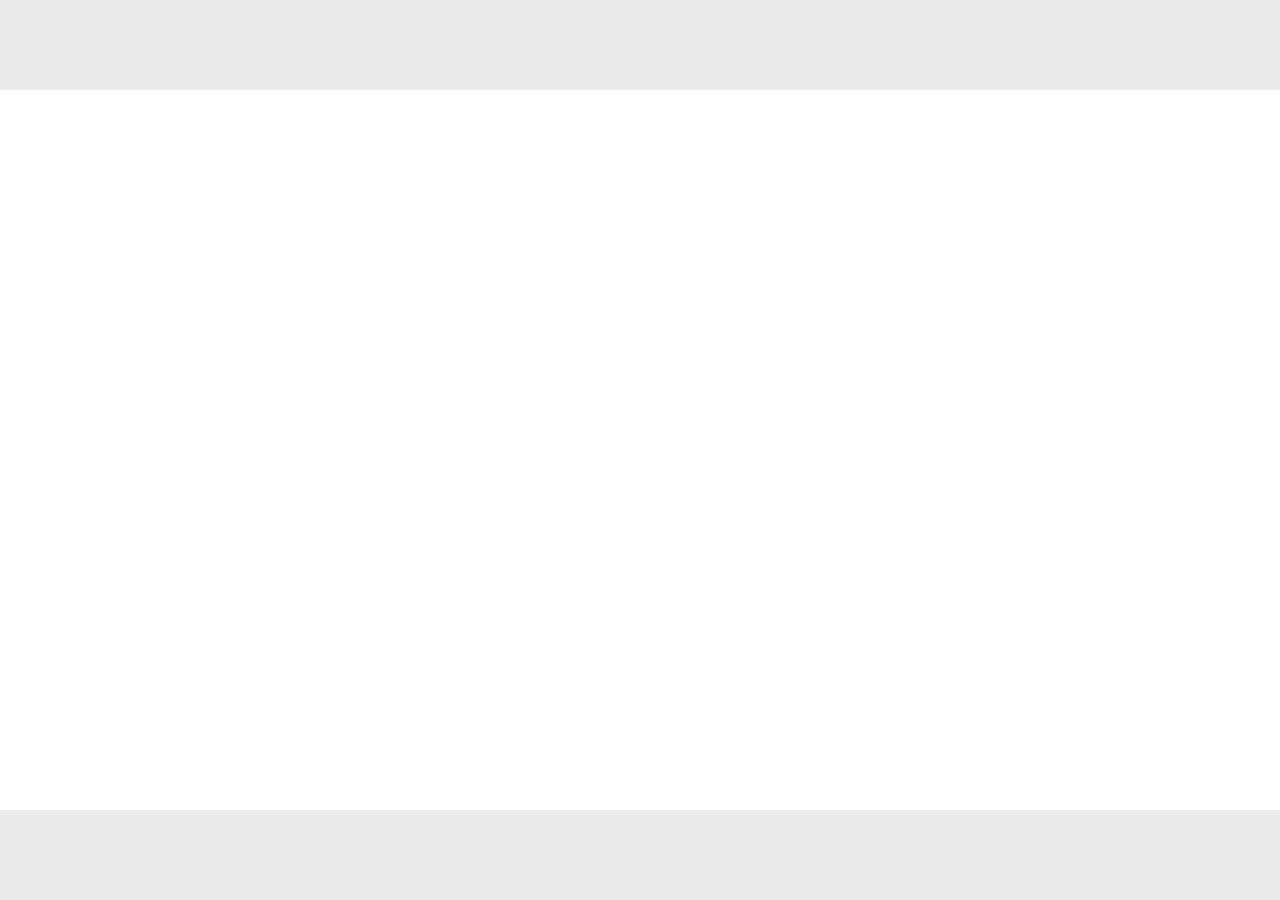
==== index.html @ 0e3e9240 "pushing all examples and tests so I don't lose them" ====
<!DOCTYPE html>
<html lang="en">

<head>
  <link rel="stylesheet" type="text/css" href="style.css">
  <meta charset="utf-8" />
</head>

<body>
  <main>
    <div class="canvas"></div>
  </main>

  <script src="https://cdnjs.cloudflare.com/ajax/libs/p5.js/1.6.0/p5.js"></script>
  <script src="https://cdnjs.cloudflare.com/ajax/libs/p5.js/1.6.0/addons/p5.sound.min.js"></script>
  <script defer src="https://unpkg.com/p5.collide2d"></script>
  <script defer src="https://unpkg.com/p5"></script>
  <script src="paths.js"></script>
  <script src="sketch.js"></script>
</body>

</html>
---- style.css ----
* {
  margin: 0;
  padding: 0;
}

body {
  background-color: #ebebeb;
  height: 100vh;
  display: flex;
  justify-content: center;
  align-items: center;
}

.canvas {
  width: 1280px;
  height: 720px;
  background-color: white;
  position: absolute;
  z-index: -1;
  transform: translate(-50%, -50%);
  top: 50%;
  left: 50%;
}

svg {
  display: none;
}
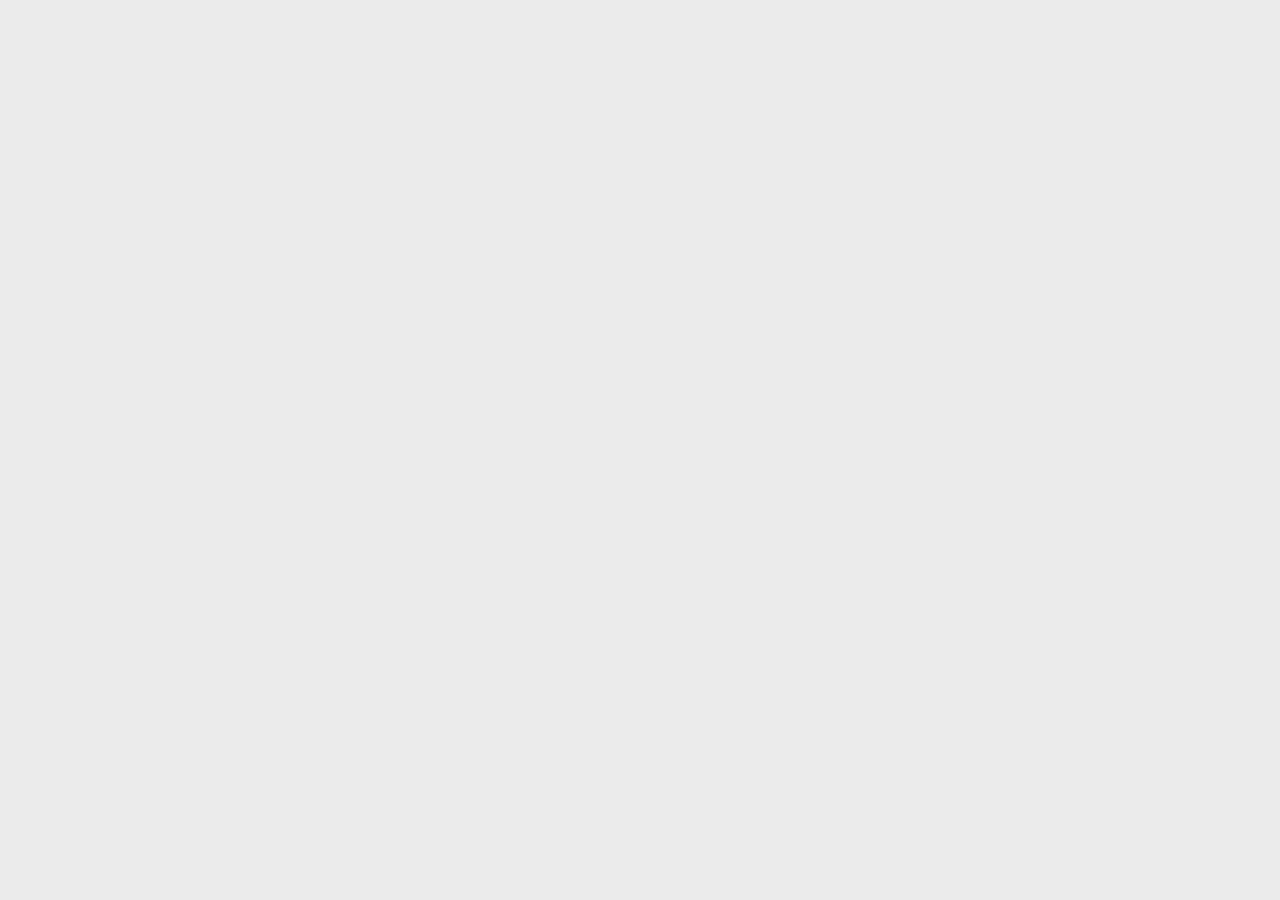
==== commit 3d090d79: "wroking with all shapes" ====
--- a/index.html
+++ b/index.html
@@ -4,6 +4,7 @@
 <head>
   <link rel="stylesheet" type="text/css" href="style.css">
   <meta charset="utf-8" />
+  <title>Generative Echoes of Böhm - NFTs Generator</title>
 </head>
 
 <body>
@@ -12,10 +13,9 @@
   </main>
 
   <script src="https://cdnjs.cloudflare.com/ajax/libs/p5.js/1.6.0/p5.js"></script>
-  <script src="https://cdnjs.cloudflare.com/ajax/libs/p5.js/1.6.0/addons/p5.sound.min.js"></script>
-  <script defer src="https://unpkg.com/p5.collide2d"></script>
-  <script defer src="https://unpkg.com/p5"></script>
-  <script src="paths.js"></script>
+  <script src="wallPaths.js"></script>
+  <script src="buildingsData.js"></script>
+  <script src="shape.js"></script>
   <script src="sketch.js"></script>
 </body>
 
--- a/style.css
+++ b/style.css
@@ -9,19 +9,4 @@
   display: flex;
   justify-content: center;
   align-items: center;
-}
-
-.canvas {
-  width: 1280px;
-  height: 720px;
-  background-color: white;
-  position: absolute;
-  z-index: -1;
-  transform: translate(-50%, -50%);
-  top: 50%;
-  left: 50%;
-}
-
-svg {
-  display: none;
 }